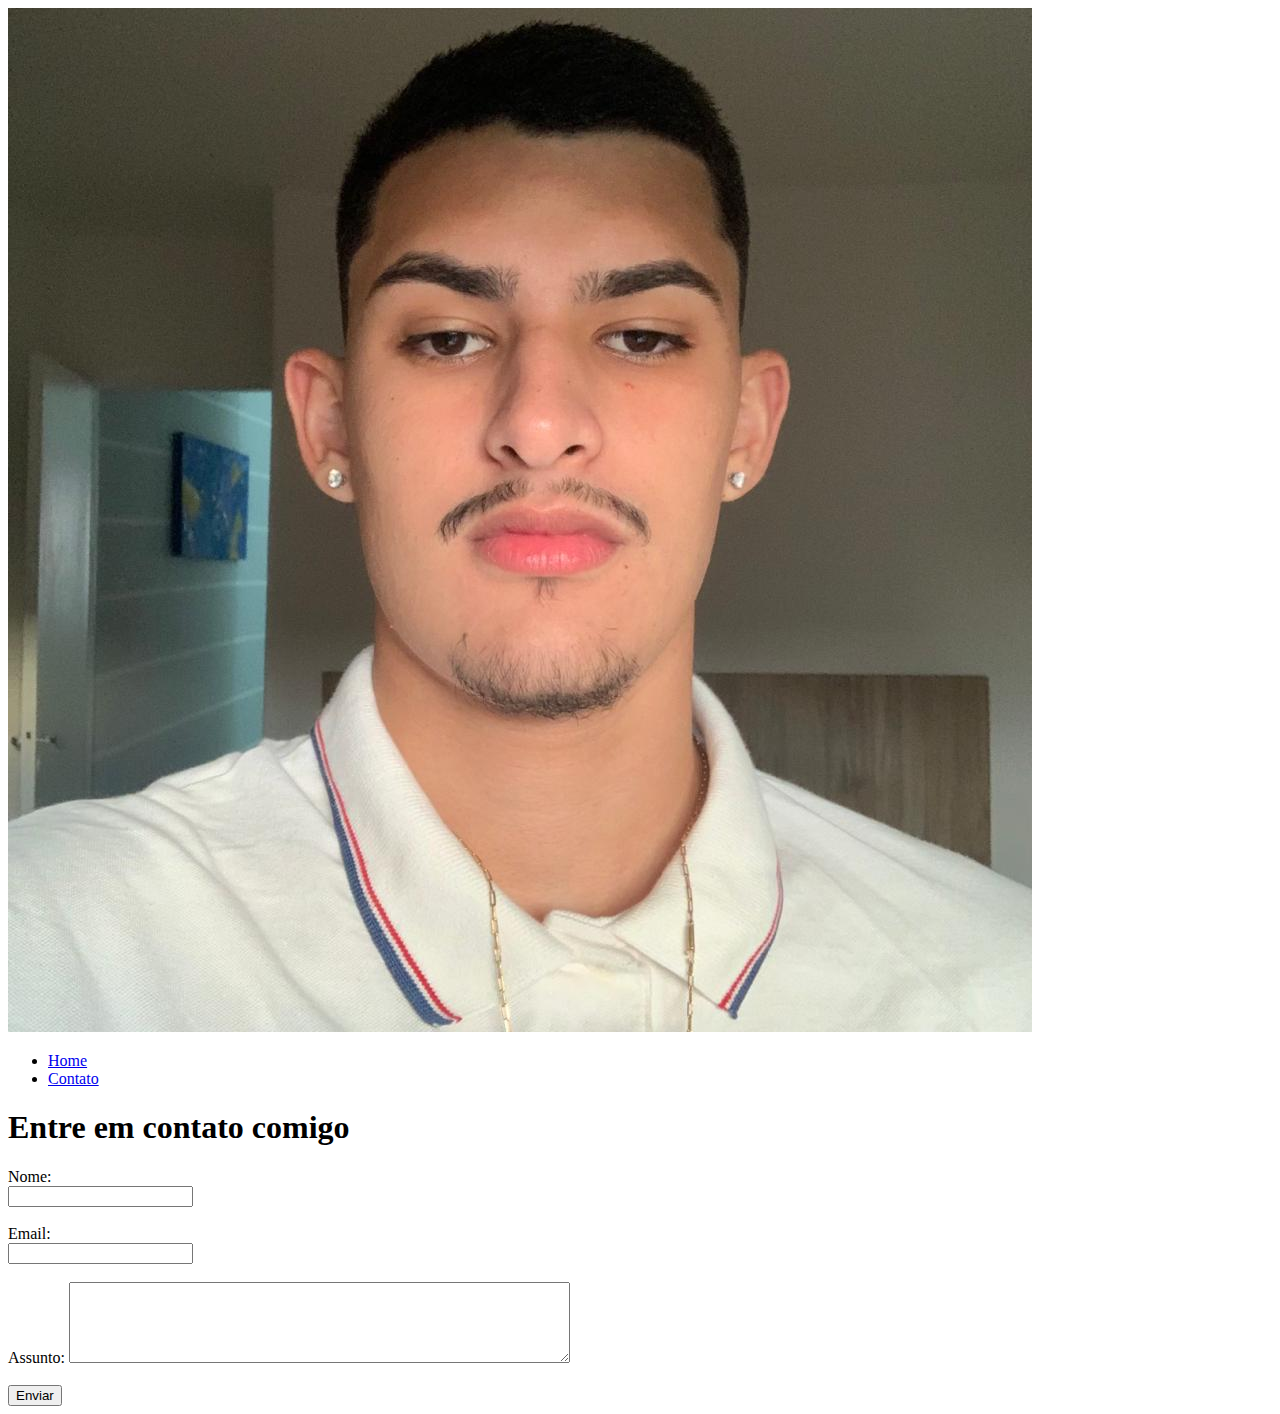
==== contato.html @ 7d9785ef "Criando Portifólio" ====
<!DOCTYPE html>
<html lang="pt-br">
<head>
    <meta charset="UTF-8">
    <meta http-equiv="X-UA-Compatible" content="IE=edge">
    <meta name="viewport" content="width=device-width, initial-scale=1.0">
    <title>Contato</title>
</head>
<body>
    <nav>
        <div>
            <img src="assets/images/bruno.jpg" alt="Foto do criador deste conteúdo">
        </div>
        <ul>
            <li>
                <a href="index.html">Home</a>
            </li>
            <li>
                <a href="contato.html">Contato</a>
            </li>
        </ul>
    </nav>
    <main>
        <div>
            <h1>Entre em contato comigo</h1>
        </div>
        
        <form>
            <label for="nome">Nome: </label> <br>
            <input type="text" id="nome">
            <br>
            <br>
            <label for="email">Email: </label> <br>
            <input type="email" id="email">
            <br>
            <br>
            <label for="assunto">Assunto: </label>
            <textarea name="assunto" id="assunto" cols="60" rows="5"></textarea>
            <br>
            <br>
            <button>Enviar</button>
        </form>
    </main>
</body>
</html>
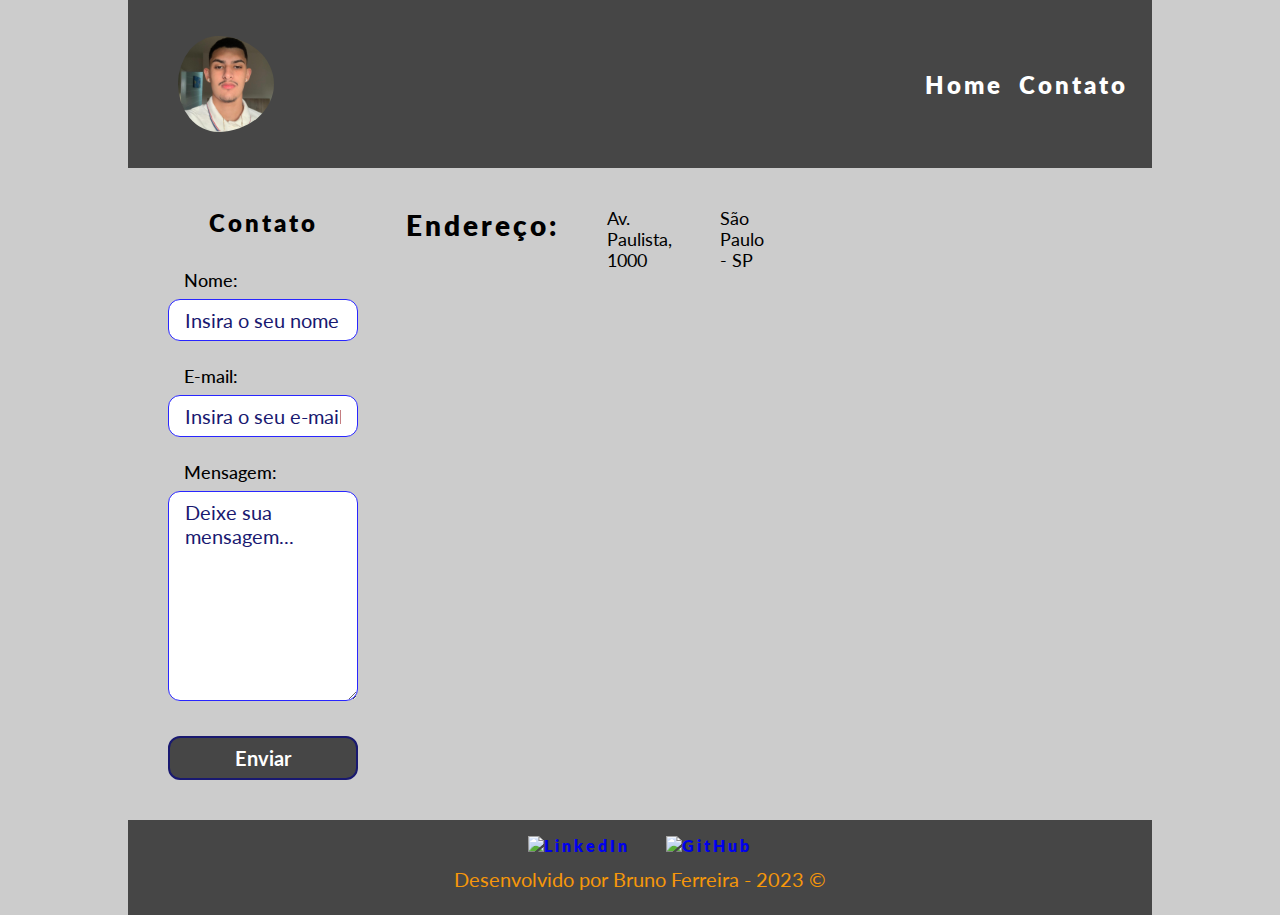
==== commit 037b3b16: "Adicionando style.css" ====
--- a/contato.html
+++ b/contato.html
@@ -4,12 +4,14 @@
     <meta charset="UTF-8">
     <meta http-equiv="X-UA-Compatible" content="IE=edge">
     <meta name="viewport" content="width=device-width, initial-scale=1.0">
+    <link rel="icon" href="assets/images/ciencia.png">
+    <link rel="stylesheet" href="assets/css/style.css">
     <title>Contato</title>
 </head>
 <body>
     <nav>
-        <div>
-            <img src="assets/images/bruno.jpg" alt="Foto do criador deste conteúdo">
+        <div class="logo">
+            <img class="icone" src="assets/images/bruno.jpg" alt="Foto do criador deste conteúdo">
         </div>
         <ul>
             <li>
@@ -20,26 +22,62 @@
             </li>
         </ul>
     </nav>
-    <main>
-        <div>
-            <h1>Entre em contato comigo</h1>
+    <main id="contato"> 
+        <section id="formulario_mensagem">
+            <h3>Contato</h2>
+                <form>
+                    <div class="campos-form">
+                        <label for="nome">Nome:</label>
+                        <input id="nome" name="nome" type="text"
+                            placeholder="Insira o seu nome completo">
+                        <div id="txtNome"></div>
+                    </div>
+
+                    <div class="campos-form">
+                        <label for="email">E-mail:</label>
+                        <input id="email" name="email" type="text"
+                            placeholder="Insira o seu e-mail">
+                        <div id="txtEmail"></div>
+                    </div>
+
+                    <div class="campos-form">
+                        <label for="mensagem">Mensagem:</label>
+                        <textarea id="mensagem" name="mensagem" rows="8"
+                            placeholder="Deixe sua mensagem..."></textarea>
+                        <div id="txtMensagem"></div>
+                    </div>
+
+                    <button type="button">
+                        Enviar
+                    </button>
+
+
+                </form>
+        </section>
+
+        <h2 id="localizacao">Endereço:</h2>
+
+        <p>Av. Paulista, 1000</p>
+        <p>São Paulo - SP</p>
+
+        <iframe src="https://www.google.com/maps/embed?pb=!1m18!1m12!1m3!1d3657.
+        0980318204333!2d-46.6519376!3d-23.5649224!2m3!1f0!2f0!3f0!3m2!1i1024!2i768!4f13.
+        1!3m3!1m2!1s0x94ce5994f2e15a7d%3A0xdeb92126793e5e90!2sAv.%20Paulista%2C%201000%20-
+        %20Bela%20Vista%2C%20S%C3%A3o%20Paulo%20-%20SP%2C%2001310-100!5e0!3m2!1spt-BR!2sbr
+        !4v1686151422937!5m2!1spt-BR!2sbr" width="400" height="250" style="border:0;" 
+        allowfullscreen="" loading="lazy" referrerpolicy="no-referrer-when-downgrade"></iframe>
+    </main>
+
+    <footer>
+        <div class="redes_sociais">
+            <a href="https://www.linkedin.com/in/bruno-ferreira-500604240/">
+                <img class="icons" src="https://cdn.jsdelivr.net/gh/devicons/devicon/icons/linkedin/linkedin-original.svg" alt="LinkedIn">
+            </a>
+            <a href="https://www.github.com/brunoo-lcf">
+                <img class="icons" src="https://cdn.jsdelivr.net/gh/devicons/devicon/icons/github/github-original-wordmark.svg" alt="GitHub">
+            </a>
         </div>
-        
-        <form>
-            <label for="nome">Nome: </label> <br>
-            <input type="text" id="nome">
-            <br>
-            <br>
-            <label for="email">Email: </label> <br>
-            <input type="email" id="email">
-            <br>
-            <br>
-            <label for="assunto">Assunto: </label>
-            <textarea name="assunto" id="assunto" cols="60" rows="5"></textarea>
-            <br>
-            <br>
-            <button>Enviar</button>
-        </form>
-    </main>
+        <p class="by">Desenvolvido por Bruno Ferreira - 2023 &copy;</p>
+    </footer>
 </body>
 </html>--- a/assets/css/style.css
+++ b/assets/css/style.css
@@ -0,0 +1,268 @@
+@import url('https://fonts.googleapis.com/css2?family=Lato:wght@300;700&family=Roboto:wght@100;300;500;700&display=swap');
+
+
+:root {
+
+    --background-page: #cccccc;
+    --background-nav: #464646;
+    --background-sobre: #727272;
+    --background-footer: #464646;
+
+    --cor-fonte-padrao: #000000;
+    --cor-fonte-nav: #FFFFFF;
+    --cor-fonte-by: rgb(245, 151, 10);
+    --cor-fonte-button-hover: rgb(52, 82, 255);
+
+    --lato-roboto: 'lato', Roboto;
+    --lato-cursiva: 'lato', cursive;
+
+    --cor-sombra: #6b6b6b;
+    --cor-sombra-hover: #000000;
+    --cor-button-hover: #191970;
+    --cor-placeholder-effect: #191970;
+}
+
+* {
+
+    padding: 0;
+
+    margin: 0;
+
+    box-sizing: border-box;
+}
+
+body {
+
+    font-family: var(--lato-cursiva);
+
+    color: var(--cor-fonte-padrao);
+ 
+    background-color: var(--background-page);
+}
+
+p {
+    margin-bottom: 1.5rem;
+    font-size: 1.10rem;
+}
+
+
+h1,h2,h3,a {
+
+    letter-spacing: 3px;
+
+    font-weight: 800;
+}
+
+
+h2,h3 {
+
+    text-align: center;
+}
+
+h1 {
+
+    font-size: 2rem;
+    padding-top: 2.25rem;
+    padding-bottom: 2.25rem;
+    text-align: left;
+}
+
+
+h2 {
+    font-size: 1.75rem;
+    margin-bottom: 2rem;
+}
+
+h3 {
+    font-size: 1.5rem;
+    margin-bottom: 2rem;
+}
+
+a {
+
+    text-decoration: none;
+}
+
+a:hover {
+    text-shadow: 0 0 5px var(--cor-sombra-hover);
+}
+
+nav {
+    margin: 0 auto;
+    width: 80vw;
+    display: flex;
+    justify-content: space-between;
+    background-color: var(--background-nav);
+    box-shadow: 2px 2px 5px var(--gray);
+    font-size: 1.5rem;
+    color: var(--cor-fonte-nav);
+    padding: 2.25rem 1.5rem;
+}
+
+nav a,.titulo {
+    color: var(--cor-fonte-nav);
+    letter-spacing: 3px;
+    font-weight: 800;
+}
+
+.logo {
+    display: flex;
+    width: 20%;
+    justify-content: left;
+    gap: 0.5rem;
+    align-items: center;
+}
+
+.icone {
+    width: 7rem;
+    padding-left: 1rem;
+    border-radius: 50%;
+    margin-left: 10px;
+}
+
+.titulo {
+    font-size: 2rem;
+}
+
+ul {
+    display: flex;
+    align-items: center;
+    gap: 1rem;
+    list-style: none;
+}
+
+main {
+    width: 80vw;
+    margin: 0 auto;
+}
+
+ #sobre {
+    display: flex;
+    align-items: center;
+    padding-right: 1.5rem;
+    background-color: var(--background-sobre);
+    border-radius: 1rem;
+    text-align: justify;    
+}
+
+.texto_sobre{
+    margin: 1.75rem;
+}
+
+#meu_video {
+    margin-bottom: 3rem;
+}
+
+.video {
+    width: 60vw;
+    aspect-ratio: 16/9;
+    margin: 0 auto;
+    display: block;
+    border-radius: 15px;
+    margin-top: 2rem;
+    margin-bottom: 2rem;
+}
+
+footer {
+    width: 80vw;
+    margin: 0 auto;
+    padding-top: 1rem;
+    padding-bottom: 0;
+    display: flex;
+
+    flex-direction: column;
+    justify-content: center;
+    align-items: center;
+    background-color: var(--background-footer);
+}
+
+.redes_sociais {
+    display: flex;
+
+    flex-direction: row;
+
+    justify-content: center;
+    gap: 1.25rem;
+
+    cursor: pointer;
+}
+
+.icons {
+    width: 3.25rem;
+    padding: 0 0.5rem;
+}
+
+.by {
+    display: flex;
+    padding-top: 0.75rem;
+    font-size: 1.25rem;
+    color: var(--cor-fonte-by);
+}
+
+hr {
+    margin: 1.25rem;
+}
+
+#contato {
+    width: 80vw;
+    display: flex;
+    gap: 3rem;
+    justify-content: center;
+    padding: 2.5rem;
+}
+
+#formulario_mensagem {
+    width: 60vw;
+}
+
+#formulario_buscacep {
+    width: 40vw;
+}
+
+label {
+    font-family: var(--lato-roboto);
+    font-size: 1.15rem;
+    margin-left: 1rem;
+    font-weight: 500;
+}
+
+input,textarea,button {
+    font-family: var(--lato-cursiva);
+    width: 100%;
+    margin-top: 0.5rem;
+    padding: 0.5rem 1rem;
+    border-radius: 0.75rem;
+    font-size: 1.25rem;
+}
+
+input,textarea {
+    border: 1px solid rgb(41, 38, 255);
+}
+
+input::placeholder,textarea::placeholder {
+    color: var(--cor-placeholder-effect);
+}
+button {
+    
+    background-color: var(--background-nav);
+    color: var(--cor-fonte-nav);
+    font-weight: bold;
+    cursor: pointer;
+    border: 2px solid var(--cor-button-hover)
+}
+
+button:hover {
+    background-color: var(--cor-button-hover);
+    color: var(--cor-fonte-button-hover);
+}
+
+
+.campos-form {
+    margin-bottom: 1rem;
+}
+
+
+#txtNome, #txtEmail, #txtMensagem, #txtCep {
+    font-size: 1rem;
+    padding: 0.25rem 0;
+}
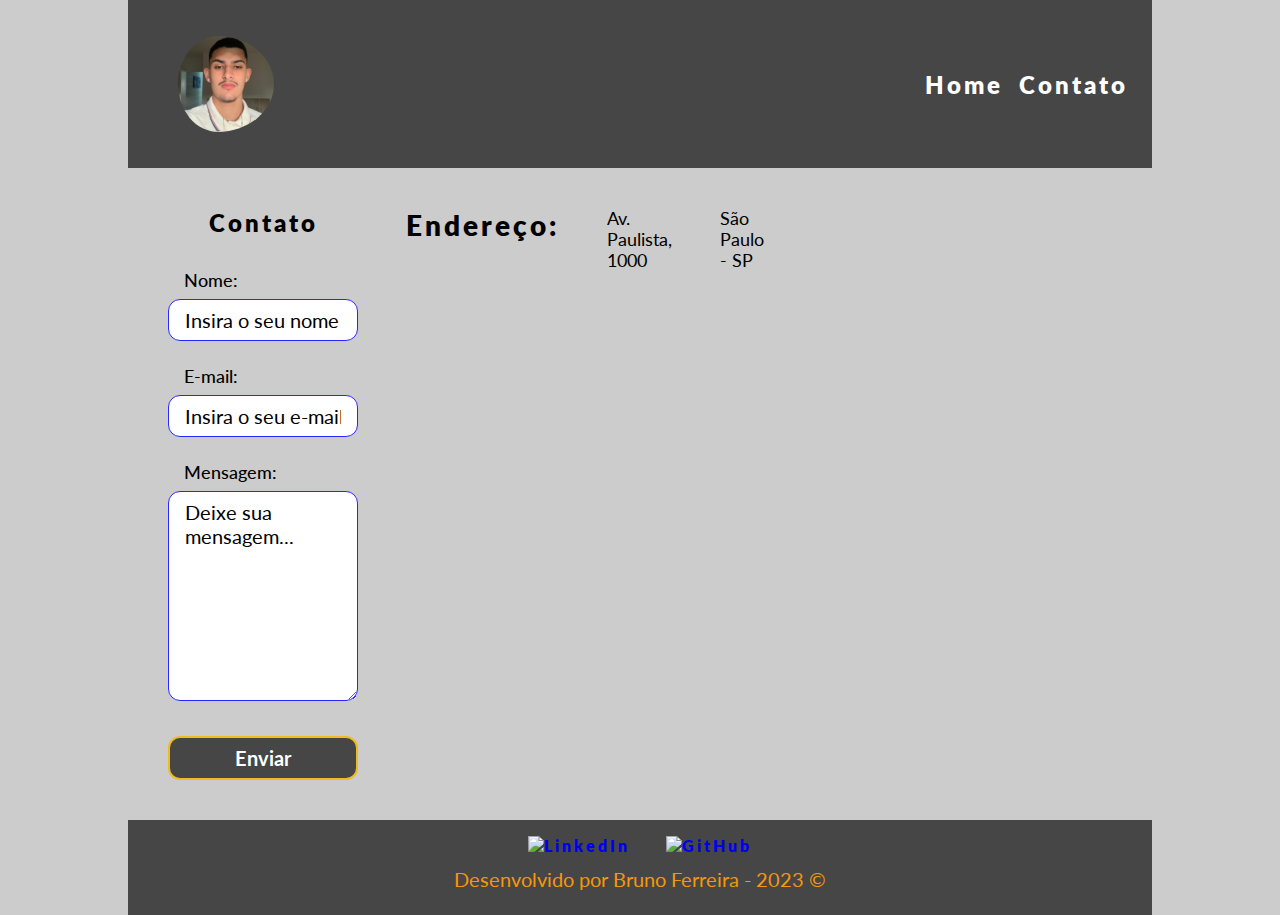
==== commit f03156e5: "Adicionando JavaScript" ====
--- a/contato.html
+++ b/contato.html
@@ -6,7 +6,7 @@
     <meta name="viewport" content="width=device-width, initial-scale=1.0">
     <link rel="icon" href="assets/images/ciencia.png">
     <link rel="stylesheet" href="assets/css/style.css">
-    <title>Contato</title>
+    <title>Portifólio</title>
 </head>
 <body>
     <nav>
@@ -28,26 +28,26 @@
                 <form>
                     <div class="campos-form">
                         <label for="nome">Nome:</label>
-                        <input id="nome" name="nome" type="text"
+                        <input onkeyup="validarNome()" id="nome" name="nome" type="text"
                             placeholder="Insira o seu nome completo">
                         <div id="txtNome"></div>
                     </div>
 
                     <div class="campos-form">
                         <label for="email">E-mail:</label>
-                        <input id="email" name="email" type="text"
+                        <input onkeyup="validarEmail2()" id="email" name="email" type="text"
                             placeholder="Insira o seu e-mail">
                         <div id="txtEmail"></div>
                     </div>
 
                     <div class="campos-form">
                         <label for="mensagem">Mensagem:</label>
-                        <textarea id="mensagem" name="mensagem" rows="8"
+                        <textarea onkeyup="validarMensagem()" id="mensagem" name="mensagem" rows="8"
                             placeholder="Deixe sua mensagem..."></textarea>
                         <div id="txtMensagem"></div>
                     </div>
 
-                    <button type="button">
+                    <button type="button" onclick="enviarForm()">
                         Enviar
                     </button>
 
@@ -79,5 +79,7 @@
         </div>
         <p class="by">Desenvolvido por Bruno Ferreira - 2023 &copy;</p>
     </footer>
+
+    <script src="assets/js/sricpt.js"></script>
 </body>
 </html>--- a/assets/css/style.css
+++ b/assets/css/style.css
@@ -11,15 +11,15 @@
     --cor-fonte-padrao: #000000;
     --cor-fonte-nav: #FFFFFF;
     --cor-fonte-by: rgb(245, 151, 10);
-    --cor-fonte-button-hover: rgb(52, 82, 255);
+    --cor-fonte-button-hover: rgb(0, 0, 0);
 
     --lato-roboto: 'lato', Roboto;
     --lato-cursiva: 'lato', cursive;
 
     --cor-sombra: #6b6b6b;
     --cor-sombra-hover: #000000;
-    --cor-button-hover: #191970;
-    --cor-placeholder-effect: #191970;
+    --cor-button-hover: #efbb1f;
+    --cor-placeholder-effect: #000000;
 }
 
 * {
